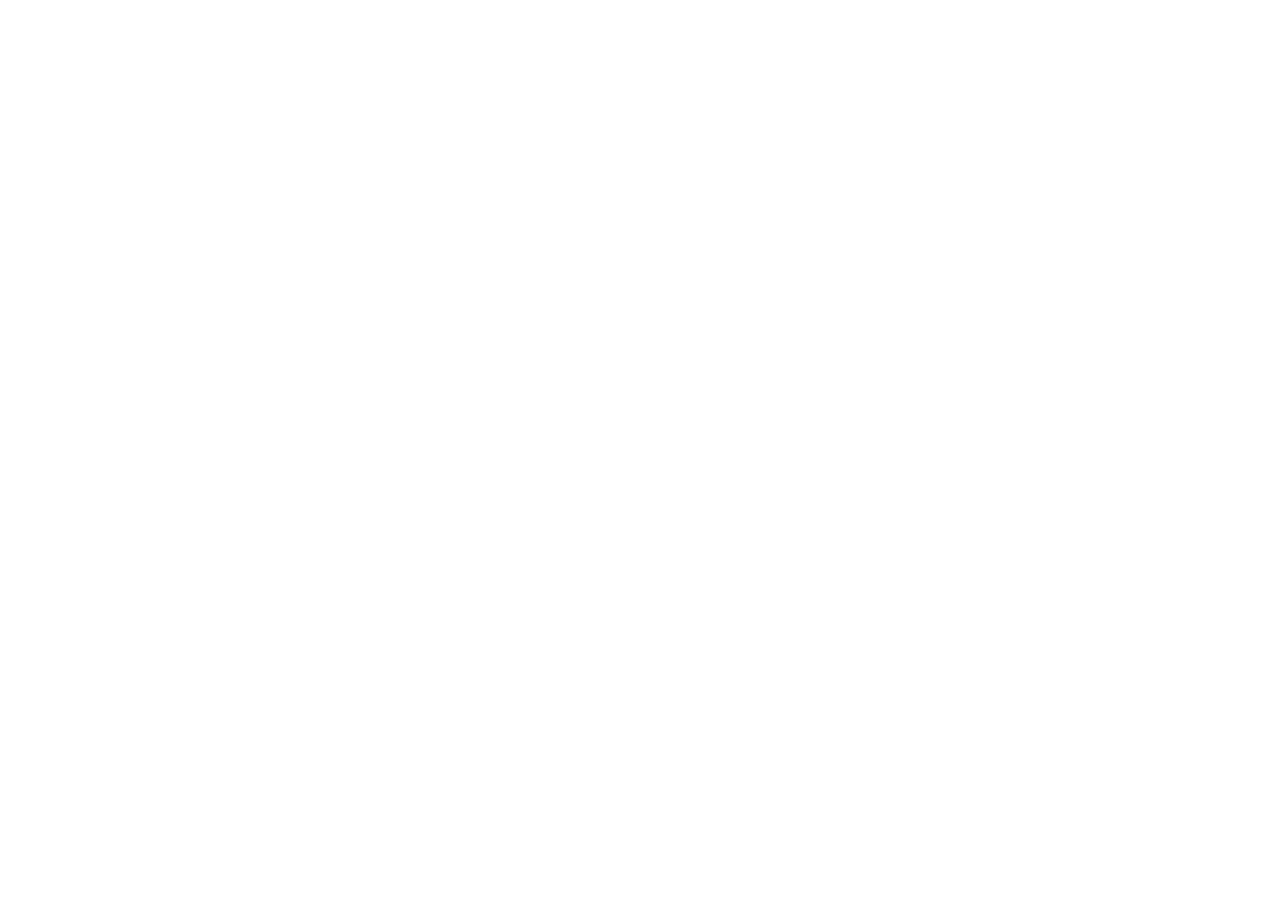
==== cssMemSlider/index.html @ f64b4693 "init: start cssMemSlider-task (Tue May 10 2022 17:40:29)" ====
<!DOCTYPE html>
<html lang="en">
  <head>
    <meta charset="UTF-8" />
    <meta http-equiv="X-UA-Compatible" content="IE=edge" />
    <meta name="viewport" content="width=device-width, initial-scale=1.0" />
    <link rel="icon" type="image/x-icon" href="./images/favicon.ico" />
    <link rel="stylesheet" href="./styles.css" />
    <title>MEM Slider</title>
  </head>
  <body></body>
</html>
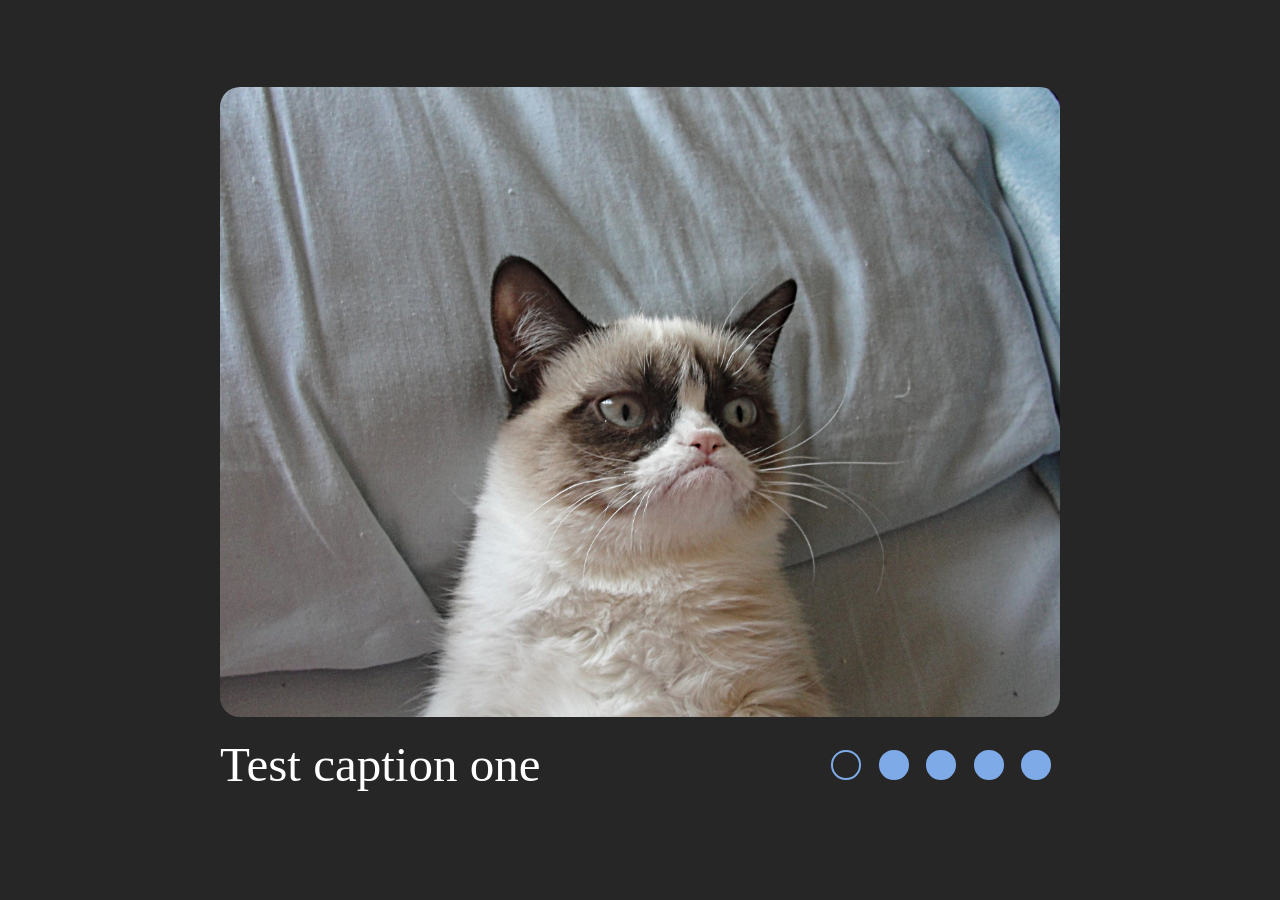
==== commit 4e18641d: "feat: add layout slider (Tue May 10 2022 17:43:21)" ====
--- a/cssMemSlider/index.html
+++ b/cssMemSlider/index.html
@@ -8,5 +8,36 @@
     <link rel="stylesheet" href="./styles.css" />
     <title>MEM Slider</title>
   </head>
-  <body></body>
+  <body>
+    <div class="wrapper">
+      <input type="radio" name="slider" id="image_1" checked />
+      <input type="radio" name="slider" id="image_2" />
+      <input type="radio" name="slider" id="image_3" />
+      <input type="radio" name="slider" id="image_4" />
+      <input type="radio" name="slider" id="image_5" />
+      <div class="slider">
+        <div class="slider__item item-1"></div>
+        <div class="slider__item item-2"></div>
+        <div class="slider__item item-3"></div>
+        <div class="slider__item item-4"></div>
+        <div class="slider__item item-5"></div>
+      </div>
+      <div class="slider__control control">
+        <div class="control__caption">
+          <p class="caption-1">Test caption one</p>
+          <p class="caption-2">Test caption two</p>
+          <p class="caption-3">Test caption three</p>
+          <p class="caption-4">Test caption four</p>
+          <p class="caption-5">Test caption five</p>
+        </div>
+        <div class="control__radio">
+          <label for="image_1"><div class="control__badge"></div></label>
+          <label for="image_2"><div class="control__badge"></div></label>
+          <label for="image_3"><div class="control__badge"></div></label>
+          <label for="image_4"><div class="control__badge"></div></label>
+          <label for="image_5"><div class="control__badge"></div></label>
+        </div>
+      </div>
+    </div>
+  </body>
 </html>
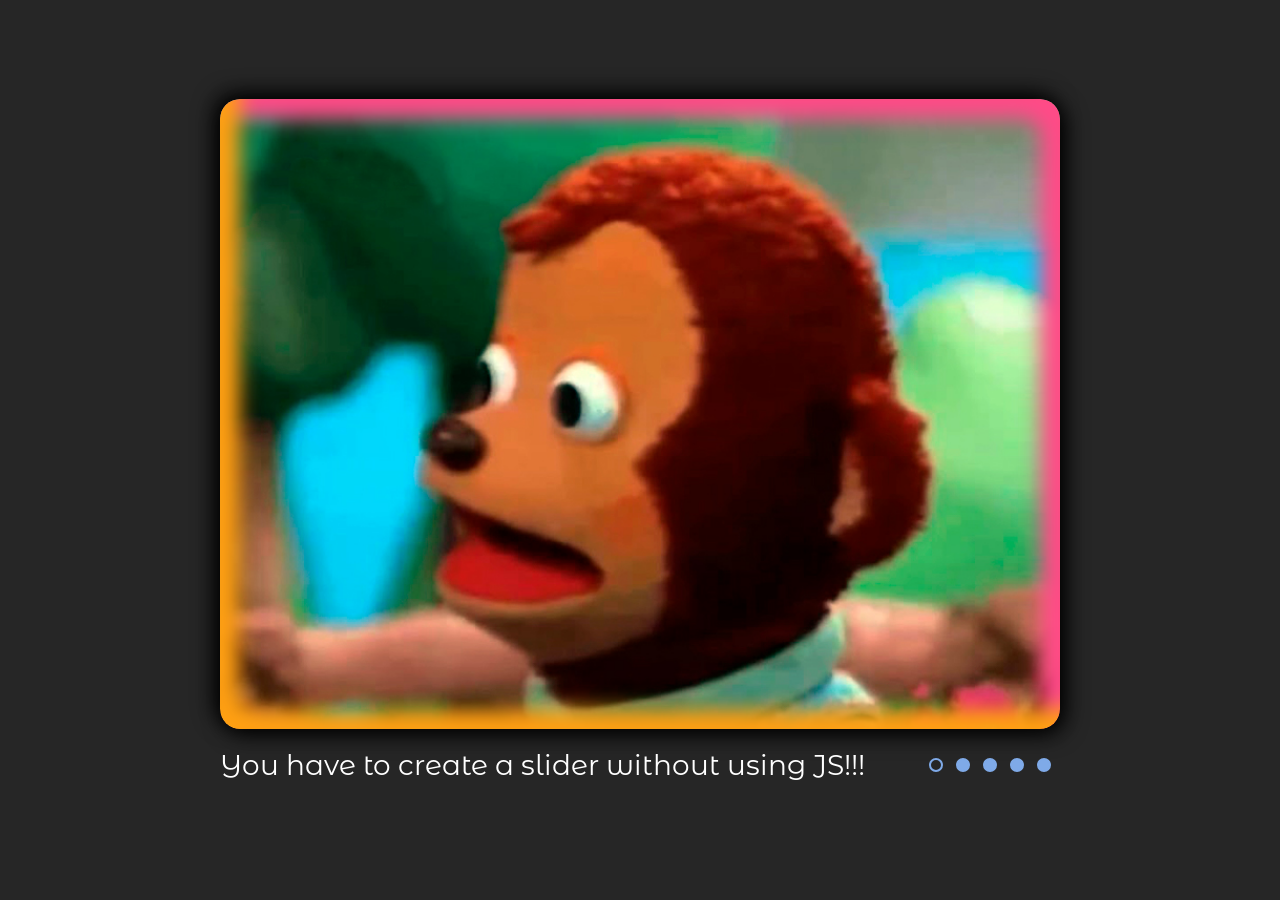
==== commit 038c5e34: "feat: add final slide captions, add animation and styles (Tue May 10 2022 17:46:17)" ====
--- a/cssMemSlider/index.html
+++ b/cssMemSlider/index.html
@@ -24,11 +24,13 @@
       </div>
       <div class="slider__control control">
         <div class="control__caption">
-          <p class="caption-1">Test caption one</p>
-          <p class="caption-2">Test caption two</p>
-          <p class="caption-3">Test caption three</p>
-          <p class="caption-4">Test caption four</p>
-          <p class="caption-5">Test caption five</p>
+          <p class="caption-1">
+            You have to create a slider without using JS!!!
+          </p>
+          <p class="caption-2">Ok, I'll give it a try...</p>
+          <p class="caption-3">Whithouth JS... whithout JS... %#$*!&...</p>
+          <p class="caption-4">It starts working!</p>
+          <p class="caption-5">I can't believe, but it works properly!</p>
         </div>
         <div class="control__radio">
           <label for="image_1"><div class="control__badge"></div></label>
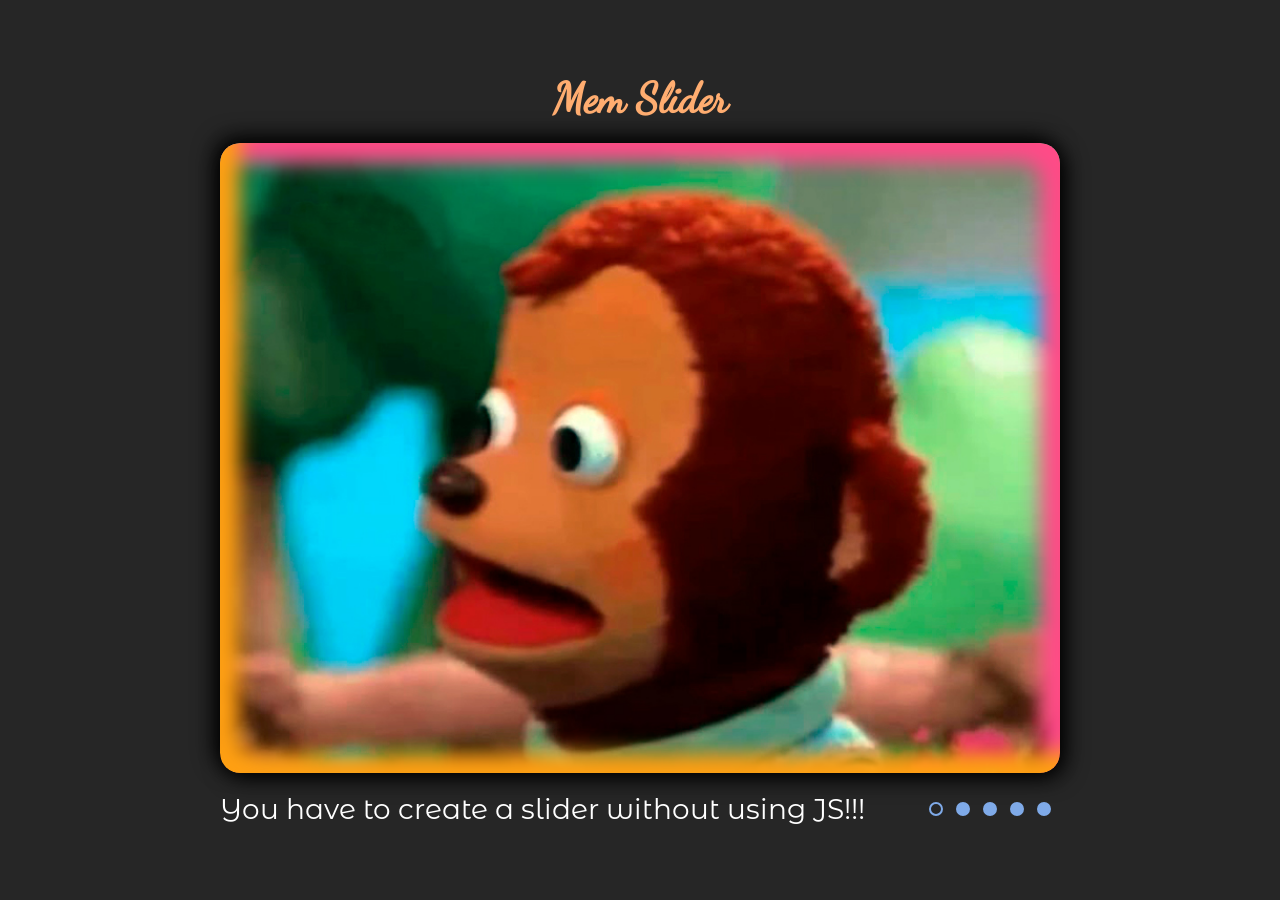
==== commit 8998693f: "feat: add header (Tue May 10 2022 17:49:16)" ====
--- a/cssMemSlider/index.html
+++ b/cssMemSlider/index.html
@@ -10,6 +10,9 @@
   </head>
   <body>
     <div class="wrapper">
+      <header class="header">
+        <h1>Mem Slider</h1>
+      </header>
       <input type="radio" name="slider" id="image_1" checked />
       <input type="radio" name="slider" id="image_2" />
       <input type="radio" name="slider" id="image_3" />
